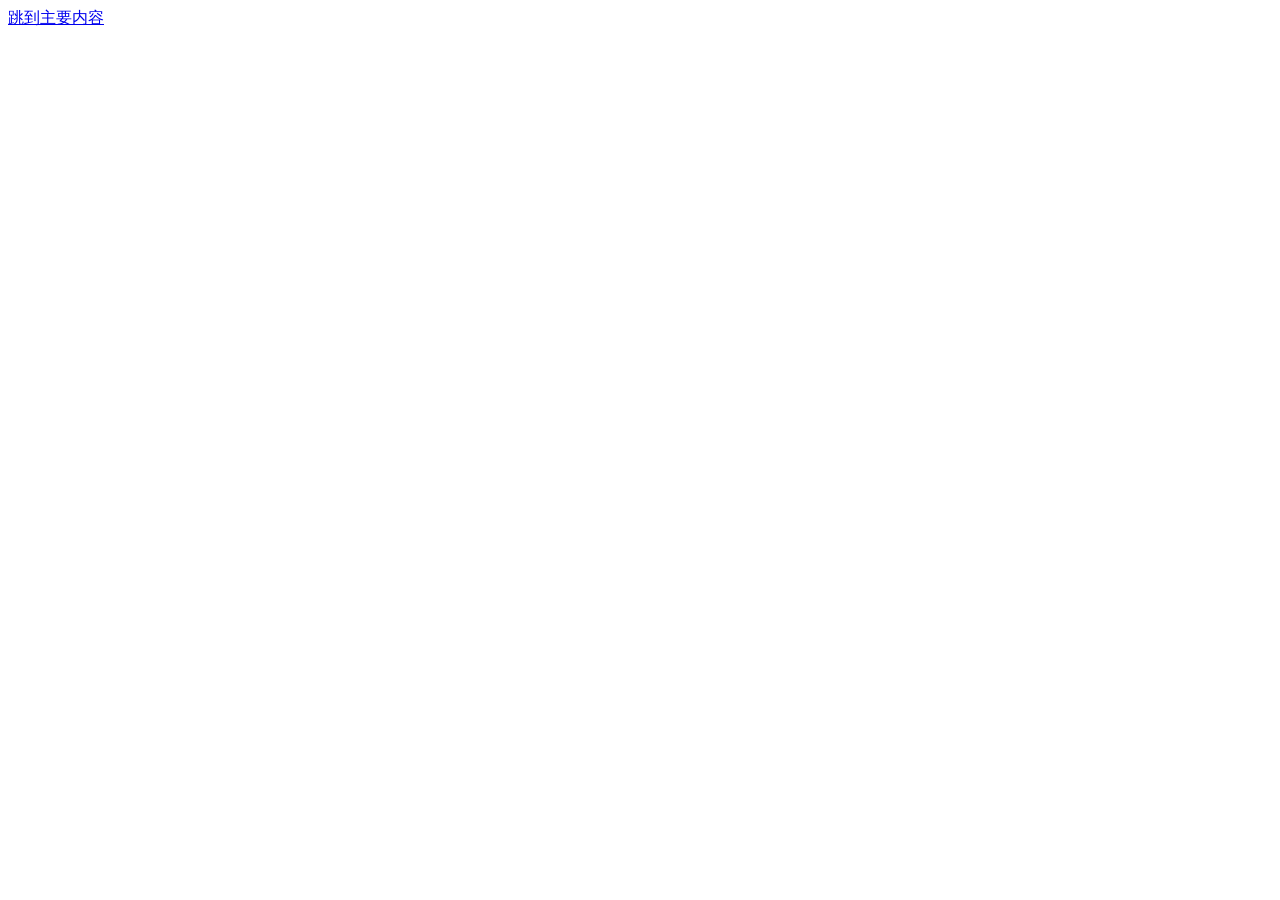
==== web/index.html @ ccb23fb1 "feat(study): 承接审计学伴基础并部署数学样例应用 基于 audit-companion d01ab02 迁入配置、SQLite Store 与相关基础模块，保留许可及来源声明。新增本地数学" ====
<!doctype html>
<html lang="zh-CN">
<head>
  <meta charset="utf-8">
  <meta name="viewport" content="width=device-width, initial-scale=1">
  <title>智慧学伴 · 学情诊断与个性化学习</title>
  <link rel="icon" type="image/svg+xml" href="/favicon.svg">
  <link rel="stylesheet" href="/assets/styles.css">
</head>
<body>
  <a class="skip" href="#main">跳到主要内容</a>
  <section id="entry" class="entry" aria-labelledby="entry-title" hidden>
    <header class="entry-head">
      <p class="wordmark">智慧学伴 <span class="wordmark-sub">七年级数学 · 学情诊断</span></p>
      <span class="tag-sample">虚构样例</span>
    </header>
    <div class="entry-body">
      <div class="sheet" id="sheet">
        <p class="sheet-meta">作业 · 第三章 一元一次方程 <span class="tag-sample">样例 · 虚构学生</span></p>
        <h1 id="entry-title" class="visually-hidden">一次错误，可以追到知识点、材料和下一题</h1>
        <p class="hand hand-stem">解方程：3(x − 2) = 2x + 1</p>
        <ol class="hand hand-steps">
          <li>3(x − 2) = 2x + 1</li>
          <li><span id="wrong-step">3x − 2 = 2x + 1</span></li>
          <li>x = 3</li>
        </ol>
      </div>
      <ol class="notes" aria-label="批改痕迹">
        <li class="note" data-n="1"><span class="note-k">错步</span><span class="note-v">第 2 行：3 只乘了 x，没有乘 −2</span></li>
        <li class="note" data-n="2"><span class="note-k">错误类型</span><span class="note-v">去括号漏乘</span></li>
        <li class="note" data-n="3"><span class="note-k">知识点</span><span class="note-v">去括号 · 七上 2.2</span></li>
        <li class="note" data-n="4"><span class="note-k">建议材料</span><span class="note-v">去括号：括号外的数要乘遍每一项</span></li>
      </ol>
      <svg class="trace" id="trace" aria-hidden="true"></svg>
    </div>
    <footer class="entry-foot">
      <p class="entry-claim">一次错误，可以追到知识点、材料和下一题。</p>
      <div class="entry-actions">
        <button class="btn btn-primary" data-enter="teacher">教师进入</button>
        <button class="btn" data-enter="student">学生进入</button>
      </div>
    </footer>
  </section>
  <div id="shell" class="shell" hidden>
    <header class="topbar">
      <button class="wordmark wordmark-btn" data-go="entry" title="回到入口">智慧学伴 <span class="wordmark-sub">七年级数学</span></button>
      <span class="tag-sample">虚构样例</span>
      <span class="top-role" id="top-role" aria-live="polite"></span>
      <div class="demo" role="group" aria-label="演示状态控件">
        <span class="demo-label">演示状态</span>
        <button class="btn btn-sm" id="demo-role"></button>
        <label class="demo-field">状态
          <select id="demo-state">
            <option value="normal">正常</option>
            <option value="loading">加载中</option>
            <option value="empty">空</option>
            <option value="error">失败</option>
          </select>
        </label>
        <label class="demo-field"><input type="checkbox" id="demo-reduce"> 减少动态</label>
      </div>
    </header>
    <nav class="sidenav" id="sidenav" aria-label="栏目"></nav>
    <main id="main" class="main" tabindex="-1"></main>
  </div>
  <div class="toast" id="toast" role="status" aria-live="polite"></div>
  <script src="/assets/bootstrap.js"></script>
</body>
</html>
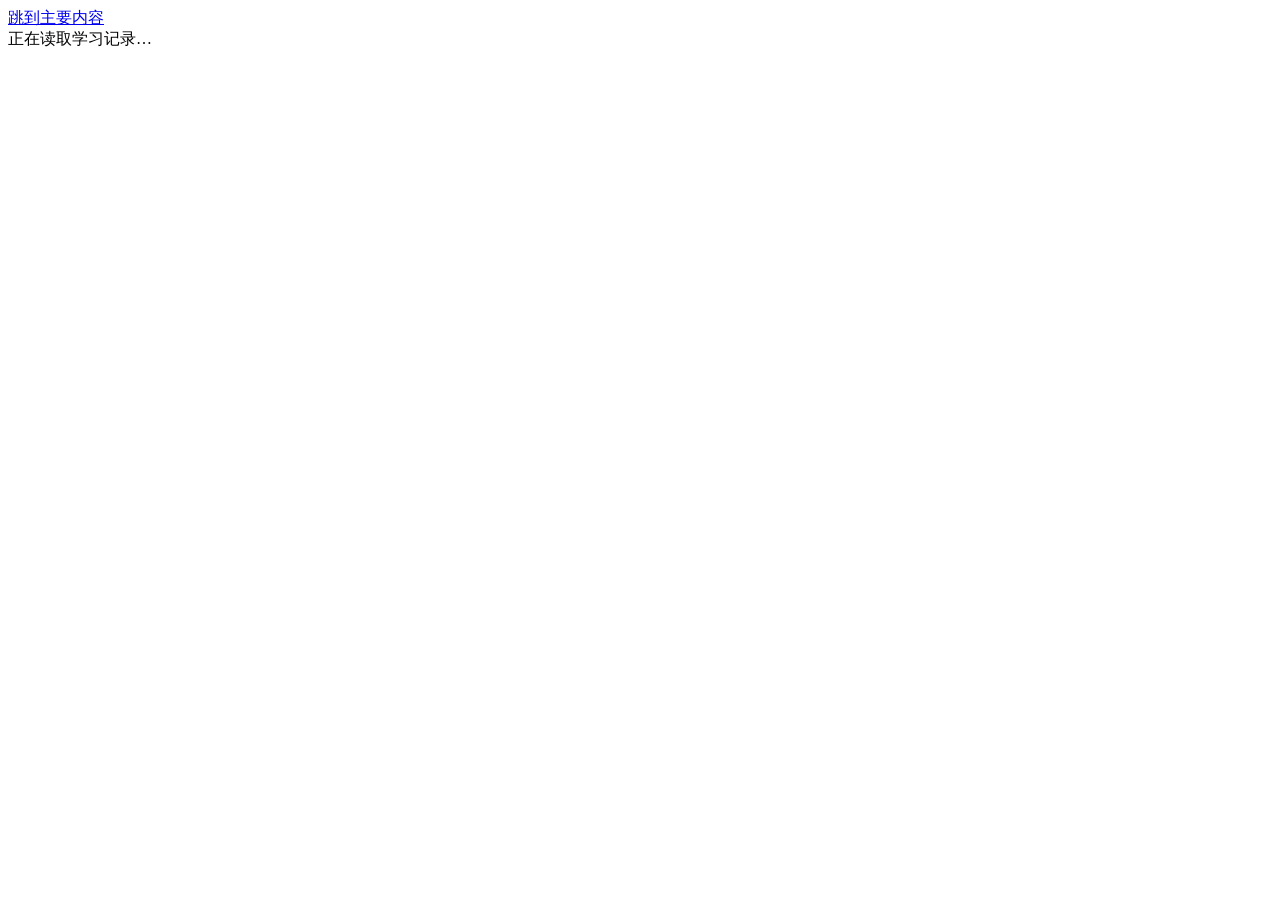
==== commit d650b51f: "feat(ui): 简化学习界面并改善连续操作与过渡 收敛重复标签、演示设置与导出层级，统一四级字号和移动端阅读。搜索局部更新并支持中文组合输入，修正材料筛选分页与预览一致性，学生按证据、材料和练习顺" ====
--- a/web/index.html
+++ b/web/index.html
@@ -3,61 +3,67 @@
 <head>
   <meta charset="utf-8">
   <meta name="viewport" content="width=device-width, initial-scale=1">
-  <title>智慧学伴 · 学情诊断与个性化学习</title>
+  <title>智慧学伴 · 七年级数学</title>
   <link rel="icon" type="image/svg+xml" href="/favicon.svg">
   <link rel="stylesheet" href="/assets/styles.css">
 </head>
 <body>
   <a class="skip" href="#main">跳到主要内容</a>
+  <div id="boot-status" class="boot-status" role="status">正在读取学习记录…</div>
   <section id="entry" class="entry" aria-labelledby="entry-title" hidden>
     <header class="entry-head">
-      <p class="wordmark">智慧学伴 <span class="wordmark-sub">七年级数学 · 学情诊断</span></p>
-      <span class="tag-sample">虚构样例</span>
+      <p class="wordmark">智慧学伴 <span class="wordmark-sub">七年级数学</span></p>
+      <span class="sample-note">虚构样例演示</span>
     </header>
+    <div class="entry-intro">
+      <h1 id="entry-title">从一道错题，找到下一步。</h1>
+      <p>看清作答依据，把学习建议落到具体材料。</p>
+    </div>
     <div class="entry-body">
-      <div class="sheet" id="sheet">
-        <p class="sheet-meta">作业 · 第三章 一元一次方程 <span class="tag-sample">样例 · 虚构学生</span></p>
-        <h1 id="entry-title" class="visually-hidden">一次错误，可以追到知识点、材料和下一题</h1>
-        <p class="hand hand-stem">解方程：3(x − 2) = 2x + 1</p>
+      <div class="sheet">
+        <p class="sheet-meta">一元一次方程 · 作答示例</p>
+        <p class="hand hand-stem">3(x − 2) = 2x + 1</p>
         <ol class="hand hand-steps">
           <li>3(x − 2) = 2x + 1</li>
-          <li><span id="wrong-step">3x − 2 = 2x + 1</span></li>
+          <li><span id="wrong-step" class="wrong-step">3x − 2 = 2x + 1</span></li>
           <li>x = 3</li>
         </ol>
       </div>
-      <ol class="notes" aria-label="批改痕迹">
-        <li class="note" data-n="1"><span class="note-k">错步</span><span class="note-v">第 2 行：3 只乘了 x，没有乘 −2</span></li>
-        <li class="note" data-n="2"><span class="note-k">错误类型</span><span class="note-v">去括号漏乘</span></li>
-        <li class="note" data-n="3"><span class="note-k">知识点</span><span class="note-v">去括号 · 七上 2.2</span></li>
-        <li class="note" data-n="4"><span class="note-k">建议材料</span><span class="note-v">去括号：括号外的数要乘遍每一项</span></li>
+      <ol class="notes" aria-label="作答分析">
+        <li class="note"><span class="note-k">错在这一步</span><p class="note-v mark">3 也要乘括号里的 −2。</p></li>
+        <li class="note"><span class="note-k">对应知识点</span><p class="note-v">去括号 <span class="ref">七上 2.2</span></p></li>
+        <li class="note"><span class="note-k">接下来</span><p class="note-v">对照讲解，再用一道题验证。</p></li>
       </ol>
-      <svg class="trace" id="trace" aria-hidden="true"></svg>
     </div>
     <footer class="entry-foot">
-      <p class="entry-claim">一次错误，可以追到知识点、材料和下一题。</p>
+      <p class="muted">学生、作答与材料均为虚构样例。</p>
       <div class="entry-actions">
-        <button class="btn btn-primary" data-enter="teacher">教师进入</button>
-        <button class="btn" data-enter="student">学生进入</button>
+        <button class="btn btn-primary" data-enter="teacher">查看班级学情</button>
+        <button class="btn" data-enter="student">进入我的学习</button>
       </div>
     </footer>
   </section>
   <div id="shell" class="shell" hidden>
     <header class="topbar">
-      <button class="wordmark wordmark-btn" data-go="entry" title="回到入口">智慧学伴 <span class="wordmark-sub">七年级数学</span></button>
-      <span class="tag-sample">虚构样例</span>
-      <span class="top-role" id="top-role" aria-live="polite"></span>
-      <div class="demo" role="group" aria-label="演示状态控件">
-        <span class="demo-label">演示状态</span>
-        <button class="btn btn-sm" id="demo-role"></button>
-        <label class="demo-field">状态
-          <select id="demo-state">
-            <option value="normal">正常</option>
-            <option value="loading">加载中</option>
-            <option value="empty">空</option>
-            <option value="error">失败</option>
-          </select>
-        </label>
-        <label class="demo-field"><input type="checkbox" id="demo-reduce"> 减少动态</label>
+      <button class="wordmark wordmark-btn" data-go="entry" aria-label="智慧学伴，回到入口">智慧学伴 <span class="wordmark-sub">七年级数学</span></button>
+      <span class="sample-note">虚构样例</span>
+      <span class="top-role" id="top-role"></span>
+      <div class="top-actions">
+        <button class="link role-switch" id="demo-role"></button>
+        <details class="settings" id="settings">
+          <summary>演示设置</summary>
+          <div class="settings-panel">
+            <label for="demo-state">页面状态</label>
+            <select id="demo-state">
+              <option value="normal">正常</option>
+              <option value="loading">演示加载</option>
+              <option value="empty">演示空数据</option>
+              <option value="error">演示失败</option>
+            </select>
+            <label class="motion-setting"><input type="checkbox" id="demo-reduce"> 减少动态效果</label>
+            <p class="muted" id="motion-hint">同时遵循系统的动态效果偏好。</p>
+          </div>
+        </details>
       </div>
     </header>
     <nav class="sidenav" id="sidenav" aria-label="栏目"></nav>
